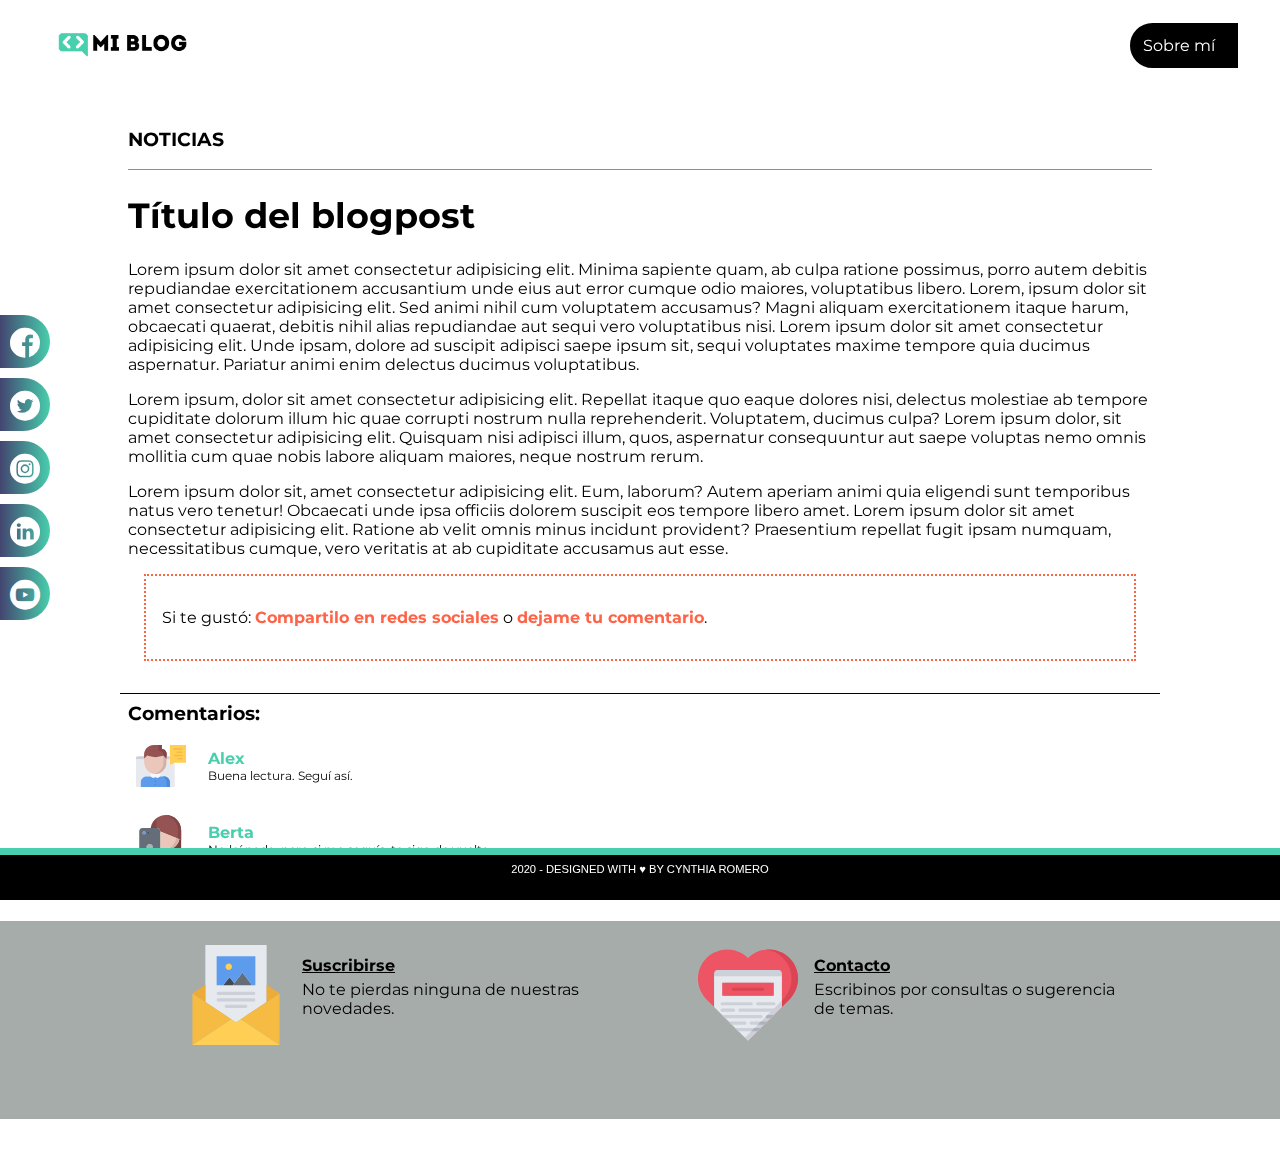
==== blog.html @ d0c6cc5c "Finalizada página blog individual" ====
<!DOCTYPE html>
<html lang="en">

<head>
    <meta charset="UTF-8">
    <meta name="viewport" content="width=device-width, initial-scale=1.0">
    <title>Mi Blog</title>
    <link rel="stylesheet" href="css/blog.css">
    <link rel="stylesheet" href="Assets/SocialMedia/font/flaticon.css">
    <link href="https://fonts.googleapis.com/css?family=Roboto+Mono|Roboto+Slab|Roboto&display=swap" rel="stylesheet">
</head>

<body>

    <header>
        <nav class="nav-container">
            <section class="nav-logo-container">
                <a href="./index.html">
                    <img src="./Assets/Logo-negro.png" alt="Logo de mi blog">
                </a>
            </section>
            <section class="profile-link">
                <a href="perfil.html">Sobre mí</a>
            </section>
        </nav>
    </header>

    <main>
        <section class="blogpost-img">
            <img src="https://cdn.pixabay.com/photo/2020/04/18/20/01/background-5060836__340.jpg" alt="">
        </section>
        <section class="blogpost-main">
            <div class="container">
                <h3>Noticias</h3>
                <article>
                    <h1>Título del blogpost</h1>
                    <p>Lorem ipsum dolor sit amet consectetur adipisicing elit. Minima sapiente quam, ab culpa ratione
                        possimus, porro autem debitis repudiandae exercitationem accusantium unde eius aut error cumque
                        odio maiores, voluptatibus libero. Lorem, ipsum dolor sit amet consectetur adipisicing elit. Sed
                        animi nihil cum voluptatem accusamus? Magni aliquam exercitationem itaque harum, obcaecati
                        quaerat, debitis nihil alias repudiandae aut sequi vero voluptatibus nisi. Lorem ipsum dolor sit
                        amet consectetur adipisicing elit. Unde ipsam, dolore ad suscipit adipisci saepe ipsum sit,
                        sequi voluptates maxime tempore quia ducimus aspernatur. Pariatur animi enim delectus ducimus
                        voluptatibus.</p>
                    <p>Lorem ipsum, dolor sit amet consectetur adipisicing elit. Repellat itaque quo eaque dolores nisi,
                        delectus molestiae ab tempore cupiditate dolorum illum hic quae corrupti nostrum nulla
                        reprehenderit. Voluptatem, ducimus culpa? Lorem ipsum dolor, sit amet consectetur adipisicing
                        elit. Quisquam nisi adipisci illum, quos, aspernatur consequuntur aut saepe voluptas nemo omnis
                        mollitia cum quae nobis labore aliquam maiores, neque nostrum rerum.</p>
                    <p>Lorem ipsum dolor sit, amet consectetur adipisicing elit. Eum, laborum? Autem aperiam animi quia
                        eligendi sunt temporibus natus vero tenetur! Obcaecati unde ipsa officiis dolorem suscipit eos
                        tempore libero amet. Lorem ipsum dolor sit amet consectetur adipisicing elit. Ratione ab velit
                        omnis minus incidunt provident? Praesentium repellat fugit ipsam numquam, necessitatibus cumque,
                        vero veritatis at ab cupiditate accusamus aut esse.</p>
                    <div class="call-to-action">
                        <p>Si te gustó:
                        <a href="#">Compartilo en redes sociales</a> o <a href="#">dejame tu comentario</a>.</p>
                    </div>
                    </article>
            </div>
        </section>

        <section class="main-comments container">
            <h3>Comentarios:</h3>
            <div class="comment-container">
                <div class="user-img">
                    <img src="./Assets/IconosBlog/svg/002-blogger.svg" alt="usuario1">
                </div>
                <div class="comment">
                    <h4>Alex</h4>
                    <p>Buena lectura. Seguí así.</p>
                </div>
            </div>
            <div class="comment-container">
                <div class="user-img">
                    <img src="./Assets/IconosBlog/svg/023-selfie.svg" alt="usuario2">
                </div>
                <div class="comment">
                    <h4>Berta</h4>
                    <p>No leí nada, pero si me seguís, te sigo de vuelta.</p>
                </div>
            </div>
        </section>

        <section class="contact">
            <div class="contact-main container">
                <div class="contact-left">
                    <div class="contact-img">
                        <img src="./Assets/IconosBlog/svg/013-newsletter.svg" alt="">
                    </div>
                    <div class="contact-text">
                        <a href="#">Suscribirse</a>
                        <p>No te pierdas ninguna de nuestras novedades.</p>
                    </div>
                </div>
                <div class="contact-right">
                    <div class="contact-img">
                        <img src="./Assets/IconosBlog/svg/006-like.svg" alt="">
                    </div>
                    <div class="contact-text">
                        <a href="#">Contacto</a>
                        <p>Escribinos por consultas o sugerencia de temas.</p>
                    </div>
                </div>
            </div>
        </section>
    </main>

    <footer class="footer">

        <div class="footer-icons">
            <a class="flaticon-001-facebook icon-item" href="https://www.facebook.com/cyn.j.romero"></a>
            <a class="flaticon-013-twitter-1 icon-item" href="https://twitter.com/ce_y_ene"></a>
            <a class="flaticon-011-instagram icon-item" href="https://www.instagram.com/ce_y_ene/"></a>
            <a class="flaticon-010-linkedin icon-item" href="https://www.linkedin.com/in/ce-y-ene/"></a>
            <a class="flaticon-008-youtube icon-item"
                href="https://www.youtube.com/channel/UCwrx4f1ip8r1vZJgrquF2Hg"></a>
        </div>

        <p>2020 - Designed with ♥ by Cynthia Romero</p>
    </footer>


    <section class="icons-container">
        <div class="icons">
            <a class="flaticon-001-facebook icon-item tab" href="https://www.facebook.com/cyn.j.romero"></a>
            <a class="flaticon-013-twitter-1 icon-item tab" href="https://twitter.com/ce_y_ene"></a>
            <a class="flaticon-011-instagram icon-item tab" href="https://www.instagram.com/ce_y_ene/"></a>
            <a class="flaticon-010-linkedin icon-item tab" href="https://www.linkedin.com/in/ce-y-ene/"></a>
            <a class="flaticon-008-youtube icon-item tab"
                href="https://www.youtube.com/channel/UCwrx4f1ip8r1vZJgrquF2Hg"></a>
        </div>
    </section>

</body>

</html>
---- css/blog.css ----
@import url('https://fonts.googleapis.com/css?family=Montserrat:300,400,700&display=swap');

body {
    margin: 0;
    padding: 0;
    font-family: 'Montserrat', sans-serif;
    background-color: white;
    height: 100%;
    box-sizing: border-box;
    padding-bottom: 5vh;
}

.container {
    margin-right: auto;
    margin-left: auto;
    max-width: 1200px;
    width: 80%;
}

h2,
h3,
h4 {
    margin: 0;
}

a {
    text-decoration: none;
    display: inline;
    color: white;
}

header {
    max-width: 1200px;
    width: 100%;
    height: 10vh;
    margin-right: auto;
    margin-left: auto;
}

.nav-container {
    display: grid;
    grid-template-columns: 1fr 1fr;
    height: 10vh;
    align-items: center;
    justify-content: space-between;    
}

.nav-logo-container {
    display: flex;
    justify-self: flex-start;
    justify-content: center;
}

.nav-logo-container img {
    max-width: 165px;
    width: 100%;
}

.profile-link {
    display: flex;
    justify-self: flex-end;
    margin-right: 0.1em;
}

.profile-link a {
    color: white;
    border: 3px solid #000;
    background-color: #000;
    padding: 10px 20px 10px 10px;
    border-top-left-radius: 50px;
    border-bottom-left-radius: 50px;
}

.blogpost-img {
    width: 90%;
    max-height: 370px;
    object-fit: contain;
    overflow: hidden;
    margin-left: auto;
    margin-right: auto;
}

.blogpost-img img {
    width: 100%;
}

.blogpost-main h3 {
    margin: 0;
    padding: 1em 0;
    text-transform: uppercase;
    border-bottom: 1px solid tomato;
}

.blogpost-main h1 {
    font-size: 35px;
}

.blogpost-main article {
    padding-bottom: 1em;
}

.call-to-action {
    border: 2px dotted tomato;
    margin: 1em;
    padding: 1em;
}

.call-to-action a {
    color: tomato;
    font-weight: 700;
}

.main-comments {
    border-top: 1px solid black;
    padding: 0.5em 0.5em 3em 0.5em;
}

.comment-container {
    padding: 0.5em;
    margin-top: 0.5em;
    display: grid;
    grid-template-columns: 5vw 73vw;
}

.user-img {
    max-width: 50px;
    display: grid;
    justify-content: center;
}

.user-img img {
    width: 100%;
}

.comment {
    padding: 0.5em;
}

.comment h4 {
    color: #48CFAD;
}

.comment p {
    margin: 0;
    font-size: 12px;
}

.contact {
    width: 100%;
    min-height: 150px;
    background-color: #a6acaa;
    padding: 1em 1em 2em 1em;
}

.contact-main {
    display: grid;
    grid-template-columns: 1fr 1fr;
}

.contact-left,
.contact-right {
    display: grid;
    grid-template-columns: 150px minmax(200px, 330px);
}

.contact-left {
    grid-column: 1;
}

.contact-right {
    grid-column: 2;
}

.contact-img {
    padding: 0.5em;
    display: grid;
    align-content: center;
    justify-content: right;
}

.contact-img img {
    width: 100px;
}

.contact-text {
    padding: 0.5em;
    text-align: left;
    display: grid;
    align-content: center;
}

.contact-text p {
    padding: 0;
    margin-block-start: 0.3em;
}

.contact-text a {
    color: black;
    font-weight: 700;
    text-decoration: underline;
}

.footer {
    background-color: black;
    border-top: 7px solid #48CFAD;
    width: 100%;
    height: 5vh;
    position: fixed;
    bottom: 0;
}

.footer p {
    text-align: center;
    color: #fff;
    text-transform: uppercase;
    font: 0.7em sans-serif;
    margin: 0;
    padding: 0.7em;
}

/*Íconos de redes sociales del costado*/
.icons-container {
    position: fixed;
    top: 35%;
    }
    
    .icons-container .icons {
    display: grid;
    grid-template-rows: repeat(5, 1fr);
    font-size: 35px;
    gap: 10px;
    }
    
    .icon-item {
        color: #fff;
    }
    
    .tab {
        padding: 5px 10px;
        background: linear-gradient(to left, rgb(72, 207, 173) 0%, rgb(67, 69, 112) 100%);
        backdrop-filter: saturate(180%) blur(20px);
        border-top-right-radius: 50px;
        border-bottom-right-radius: 50px;
    }
    
    .tab:hover {
        box-shadow: 0 0 8px 0 #48CFAD;
    }


/*Íconos de redes sociales en pie de página*/
.footer-icons {
    text-align: center;
    padding: 0.3em 0;
    background-color: rgb(88, 87, 86);
    display: none;
}

.footer-icons .icon-item {
    margin: 0 0.3em;
}



@media only screen and (max-width: 1024px) {

}

@media only screen and (max-width: 768px) {
    .footer-icons {
        display: block;
    }
    .icons-container {
        display: none;
    }

    .contact-main {
        display: grid;
        grid-template-columns: 1fr;
        grid-template-rows: 1fr 1fr;
        gap: 1em;
    }
    
    .contact-left {
        grid-column: 1;
        grid-row: 1;
    }
    
    .contact-right {
        grid-column: 1;
        grid-row: 2;
    }

}

@media only screen and (max-width: 480px) {
    .profile-link a {
        font-size: 0.7em;
        padding: 5px 15px 5px 5px;
        text-align: right;
        font-weight: 700;
    }


}

@media only screen and (max-width: 320px) {

}
---- Assets/SocialMedia/font/flaticon.css ----
/*
  	Flaticon icon font: Flaticon
  	Creation date: 20/12/2018 09:27
  	*/

@font-face {
  font-family: "Flaticon";
  src: url("./Flaticon.eot");
  src: url("./Flaticon.eot?#iefix") format("embedded-opentype"),
       url("./Flaticon.woff") format("woff"),
       url("./Flaticon.ttf") format("truetype"),
       url("./Flaticon.svg#Flaticon") format("svg");
  font-weight: normal;
  font-style: normal;
}

@media screen and (-webkit-min-device-pixel-ratio:0) {
  @font-face {
    font-family: "Flaticon";
    src: url("./Flaticon.svg#Flaticon") format("svg");
  }
}

[class^="flaticon-"]:before, [class*=" flaticon-"]:before,
[class^="flaticon-"]:after, [class*=" flaticon-"]:after {   
  font-family: Flaticon;
        font-size: 30px;
font-style: normal;
}

.flaticon-001-facebook:before { content: "\f100"; }
.flaticon-002-twitter:before { content: "\f101"; }
.flaticon-003-whatsapp:before { content: "\f102"; }
.flaticon-004-groupme:before { content: "\f103"; }
.flaticon-005-kik:before { content: "\f104"; }
.flaticon-006-skype:before { content: "\f105"; }
.flaticon-007-periscope:before { content: "\f106"; }
.flaticon-008-youtube:before { content: "\f107"; }
.flaticon-009-itunes:before { content: "\f108"; }
.flaticon-010-linkedin:before { content: "\f109"; }
.flaticon-011-instagram:before { content: "\f10a"; }
.flaticon-012-messenger:before { content: "\f10b"; }
.flaticon-013-twitter-1:before { content: "\f10c"; }
.flaticon-014-snapchat:before { content: "\f10d"; }
.flaticon-015-reddit:before { content: "\f10e"; }
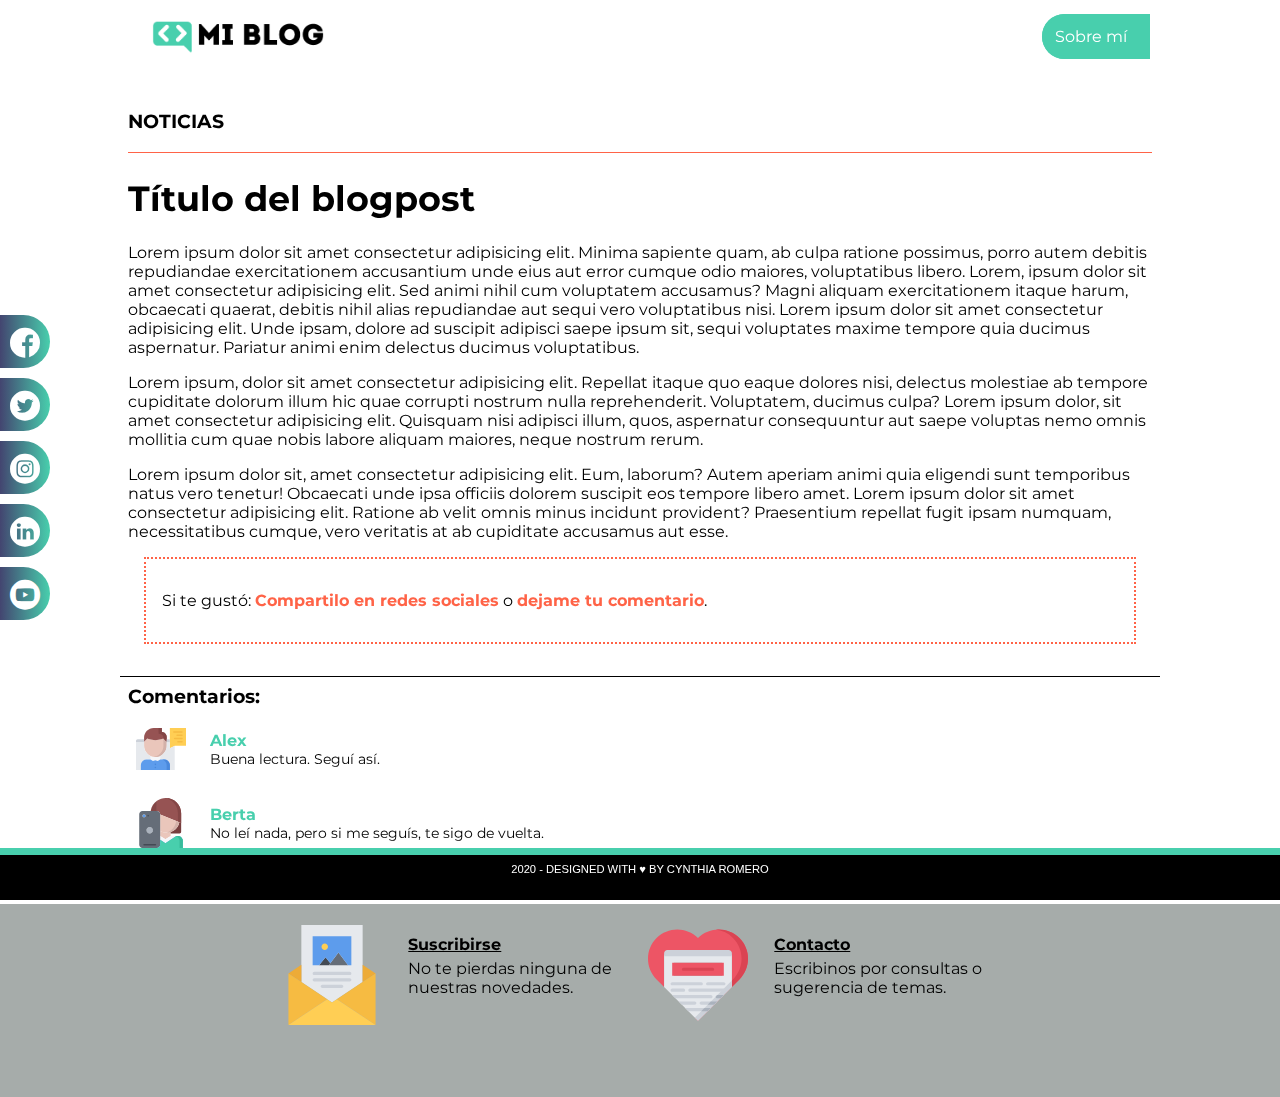
==== commit 7c59650c: "Corrección css casi completa" ====
--- a/blog.html
+++ b/blog.html
@@ -1,65 +1,62 @@
 <!DOCTYPE html>
-<html lang="en">
+<html lang="es">
 
 <head>
     <meta charset="UTF-8">
     <meta name="viewport" content="width=device-width, initial-scale=1.0">
     <title>Mi Blog</title>
-    <link rel="stylesheet" href="css/blog.css">
+    <link rel="stylesheet" href="css/main.css">
+    <link rel="stylesheet" href="css/mobile.css">
     <link rel="stylesheet" href="Assets/SocialMedia/font/flaticon.css">
-    <link href="https://fonts.googleapis.com/css?family=Roboto+Mono|Roboto+Slab|Roboto&display=swap" rel="stylesheet">
+    <link rel="icon" href="./Assets/favicon.png">
 </head>
 
-<body>
+<body class="sections">
 
-    <header>
-        <nav class="nav-container">
-            <section class="nav-logo-container">
-                <a href="./index.html">
-                    <img src="./Assets/Logo-negro.png" alt="Logo de mi blog">
-                </a>
-            </section>
-            <section class="profile-link">
-                <a href="perfil.html">Sobre mí</a>
-            </section>
-        </nav>
-    </header>
+    <nav>
+        <section class="nav-logo-container">
+            <a href="./index.html">
+                <img src="./Assets/Logo-negro.png" alt="Logo de mi blog">
+            </a>
+        </section>
+        <section class="profile-link">
+            <a href="perfil.html">Sobre mí</a>
+        </section>
+    </nav>
 
     <main>
         <section class="blogpost-img">
             <img src="https://cdn.pixabay.com/photo/2020/04/18/20/01/background-5060836__340.jpg" alt="">
         </section>
-        <section class="blogpost-main">
-            <div class="container">
-                <h3>Noticias</h3>
-                <article>
-                    <h1>Título del blogpost</h1>
-                    <p>Lorem ipsum dolor sit amet consectetur adipisicing elit. Minima sapiente quam, ab culpa ratione
-                        possimus, porro autem debitis repudiandae exercitationem accusantium unde eius aut error cumque
-                        odio maiores, voluptatibus libero. Lorem, ipsum dolor sit amet consectetur adipisicing elit. Sed
-                        animi nihil cum voluptatem accusamus? Magni aliquam exercitationem itaque harum, obcaecati
-                        quaerat, debitis nihil alias repudiandae aut sequi vero voluptatibus nisi. Lorem ipsum dolor sit
-                        amet consectetur adipisicing elit. Unde ipsam, dolore ad suscipit adipisci saepe ipsum sit,
-                        sequi voluptates maxime tempore quia ducimus aspernatur. Pariatur animi enim delectus ducimus
-                        voluptatibus.</p>
-                    <p>Lorem ipsum, dolor sit amet consectetur adipisicing elit. Repellat itaque quo eaque dolores nisi,
-                        delectus molestiae ab tempore cupiditate dolorum illum hic quae corrupti nostrum nulla
-                        reprehenderit. Voluptatem, ducimus culpa? Lorem ipsum dolor, sit amet consectetur adipisicing
-                        elit. Quisquam nisi adipisci illum, quos, aspernatur consequuntur aut saepe voluptas nemo omnis
-                        mollitia cum quae nobis labore aliquam maiores, neque nostrum rerum.</p>
-                    <p>Lorem ipsum dolor sit, amet consectetur adipisicing elit. Eum, laborum? Autem aperiam animi quia
-                        eligendi sunt temporibus natus vero tenetur! Obcaecati unde ipsa officiis dolorem suscipit eos
-                        tempore libero amet. Lorem ipsum dolor sit amet consectetur adipisicing elit. Ratione ab velit
-                        omnis minus incidunt provident? Praesentium repellat fugit ipsam numquam, necessitatibus cumque,
-                        vero veritatis at ab cupiditate accusamus aut esse.</p>
-                    <div class="call-to-action">
-                        <p>Si te gustó:
+        <section class="blogpost-main container">
+            <h3>Noticias</h3>
+            <article>
+                <h1>Título del blogpost</h1>
+                <p>Lorem ipsum dolor sit amet consectetur adipisicing elit. Minima sapiente quam, ab culpa ratione
+                    possimus, porro autem debitis repudiandae exercitationem accusantium unde eius aut error cumque
+                    odio maiores, voluptatibus libero. Lorem, ipsum dolor sit amet consectetur adipisicing elit. Sed
+                    animi nihil cum voluptatem accusamus? Magni aliquam exercitationem itaque harum, obcaecati
+                    quaerat, debitis nihil alias repudiandae aut sequi vero voluptatibus nisi. Lorem ipsum dolor sit
+                    amet consectetur adipisicing elit. Unde ipsam, dolore ad suscipit adipisci saepe ipsum sit,
+                    sequi voluptates maxime tempore quia ducimus aspernatur. Pariatur animi enim delectus ducimus
+                    voluptatibus.</p>
+                <p>Lorem ipsum, dolor sit amet consectetur adipisicing elit. Repellat itaque quo eaque dolores nisi,
+                    delectus molestiae ab tempore cupiditate dolorum illum hic quae corrupti nostrum nulla
+                    reprehenderit. Voluptatem, ducimus culpa? Lorem ipsum dolor, sit amet consectetur adipisicing
+                    elit. Quisquam nisi adipisci illum, quos, aspernatur consequuntur aut saepe voluptas nemo omnis
+                    mollitia cum quae nobis labore aliquam maiores, neque nostrum rerum.</p>
+                <p>Lorem ipsum dolor sit, amet consectetur adipisicing elit. Eum, laborum? Autem aperiam animi quia
+                    eligendi sunt temporibus natus vero tenetur! Obcaecati unde ipsa officiis dolorem suscipit eos
+                    tempore libero amet. Lorem ipsum dolor sit amet consectetur adipisicing elit. Ratione ab velit
+                    omnis minus incidunt provident? Praesentium repellat fugit ipsam numquam, necessitatibus cumque,
+                    vero veritatis at ab cupiditate accusamus aut esse.</p>
+                <div class="share">
+                    <p>Si te gustó:
                         <a href="#">Compartilo en redes sociales</a> o <a href="#">dejame tu comentario</a>.</p>
-                    </div>
-                    </article>
-            </div>
+                </div>
+            </article>
         </section>
-
+        
         <section class="main-comments container">
             <h3>Comentarios:</h3>
             <div class="comment-container">
@@ -81,26 +78,24 @@
                 </div>
             </div>
         </section>
-
+        
         <section class="contact">
-            <div class="contact-main container">
-                <div class="contact-left">
-                    <div class="contact-img">
-                        <img src="./Assets/IconosBlog/svg/013-newsletter.svg" alt="">
-                    </div>
-                    <div class="contact-text">
-                        <a href="#">Suscribirse</a>
-                        <p>No te pierdas ninguna de nuestras novedades.</p>
-                    </div>
+            <div class="contact-left">
+                <div class="contact-img">
+                    <img src="./Assets/IconosBlog/svg/013-newsletter.svg" alt="">
                 </div>
-                <div class="contact-right">
-                    <div class="contact-img">
-                        <img src="./Assets/IconosBlog/svg/006-like.svg" alt="">
-                    </div>
-                    <div class="contact-text">
-                        <a href="#">Contacto</a>
-                        <p>Escribinos por consultas o sugerencia de temas.</p>
-                    </div>
+                <div class="contact-text">
+                    <a href="#">Suscribirse</a>
+                    <p>No te pierdas ninguna de nuestras novedades.</p>
+                </div>
+            </div>
+            <div class="contact-right">
+                <div class="contact-img">
+                    <img src="./Assets/IconosBlog/svg/006-like.svg" alt="">
+                </div>
+                <div class="contact-text">
+                    <a href="#">Contacto</a>
+                    <p>Escribinos por consultas o sugerencia de temas.</p>
                 </div>
             </div>
         </section>
--- a/css/main.css
+++ b/css/main.css
@@ -0,0 +1,379 @@
+@import url('https://fonts.googleapis.com/css?family=Montserrat:300,400,700&display=swap');
+
+html, 
+body {
+    margin: 0;
+    padding: 0;
+    font-family: 'Montserrat', sans-serif;
+    box-sizing: border-box;
+}
+
+.home {
+    position: fixed;
+    top: 0;
+    bottom: 0;
+    left: 0;
+    right: 0;
+    background-image: url('https://cdn.pixabay.com/photo/2020/04/08/16/32/keyboard-5017973_960_720.jpg');
+    background-position: center;
+    background-repeat: no-repeat;
+    background-size: cover;
+    height: 100%;
+}
+
+a {
+    text-decoration: none;
+    display: inline;
+    color: white;
+}
+
+h2,
+h3,
+h4 {
+    margin-block-start: 0;
+    margin-block-end: 0;
+}
+
+.sections {
+    background-color: white;
+}
+
+/* Comienza el NavBar */
+nav {
+    width: 80%;
+    display: flex;
+    margin: 0 10%;
+    justify-content: space-between;
+    align-items: center;
+}
+
+.nav-logo-container img {
+    max-width: 220px;
+    width: 100%;
+}
+
+.profile-link {
+    margin-right: 0.1em;
+}
+
+.profile-link a {
+    color: white;
+    border: 3px solid #48CFAD;
+    background-color: #48CFAD;
+    padding: 10px 20px 10px 10px;
+    border-top-left-radius: 50px;
+    border-bottom-left-radius: 50px;
+}
+/*Termina el NavBar*/
+
+/* Inicio del Mensaje de bienvenida */
+.home-main {
+    display: flex;
+    flex-direction: column;
+    justify-content: center;
+    align-items: center;
+    padding: 10%;
+}
+
+.home-main-text {
+    font-size: 40px;
+    font-weight: 700;
+    text-transform: uppercase;
+    letter-spacing: 10px;
+    color: #fff;
+    text-shadow: 0 0 3px #48CFAD;
+    text-align: center;
+}
+
+.home-main-button {
+    padding: 10px 25px;
+    text-align: center;
+    border-radius: 5px;
+    background-color: #48CFAD;
+    margin-bottom: 40px;
+}
+/* Finaliza Mensaje de bienvenida */
+
+/*Comienza sección post destacado*/
+.featured {
+    background-color: rgb(236, 130, 112);
+    padding: 1% 5% 2% 5%;
+    margin: 0 10% 0 10%;
+}
+
+.featured-post {
+    display: flex;
+    justify-content: center;
+    align-items: center;
+}
+
+.title-container {
+    margin: 0;
+    height: auto;
+    align-items: center;
+    padding-bottom: 0.5em;
+}
+
+.title-container h3 {
+    text-transform: uppercase;
+}
+
+.featured-img-container {
+    display: flex;
+    justify-content: center;
+    align-items: center;
+}
+
+.featured-img-container img {
+    max-width: 700px;
+    width: 100%;
+}
+
+.featured-text-container {
+    width: 100%;
+    padding: 0 1em;
+}
+/*Finaliza sección post destacado*/
+
+/* Sección posts*/
+.title-posts {
+    margin-bottom: 1em;
+}
+
+.title-posts h3 {  
+    padding: 1em 0;
+    text-align: center;
+    text-transform: uppercase;  
+    border-bottom: 2px solid tomato;
+}
+
+.blogs-posts {
+    max-width: 1200px;
+    margin: 0 auto 10% auto;
+    display: grid;
+    grid-template-columns: repeat(auto-fill, 30%);
+    gap: 1em;
+    justify-content: center;
+    align-content: center;
+}
+
+.blogs-button {
+    border: 1px solid #48CFAD;
+    border-radius: 10px;
+    padding: 10px 15px;
+    margin: 5px;
+    display: inline-block;
+    background-color: #48CFAD;
+    font-size: 0.9em;
+}
+
+.post-container {
+    display: inline-block;
+}
+
+.post-container h4 {
+    margin: 0.5em;
+}
+
+.post-container p {
+    padding: 0.3em;
+    margin-block-start: 0.5em;
+    margin-block-end: 0.5em;
+}
+
+.post-container img {
+    width: 100%;
+}
+/*Finaliza sección posts*/
+
+/*Comienza sección post individual*/
+
+.blogpost-img {
+    width: 90%;
+    max-height: 370px;
+    object-fit: contain;
+    overflow: hidden;
+    margin-left: auto;
+    margin-right: auto;
+}
+
+.blogpost-img img {
+    width: 100%;
+}
+
+.container {
+    margin-right: auto;
+    margin-left: auto;
+    max-width: 1200px;
+    width: 80%;
+}
+
+.blogpost-main h3 {
+    padding: 1em 0;
+    text-transform: uppercase;
+    border-bottom: 1px solid tomato;
+}
+
+.blogpost-main h1 {
+    font-size: 35px;
+}
+
+.blogpost-main article {
+    padding-bottom: 1em;
+}
+
+.share {
+    border: 2px dotted tomato;
+    margin: 1em;
+    padding: 1em;
+}
+
+.share a {
+    color: tomato;
+    font-weight: 700;
+}
+
+/*Sección comentarios*/
+.main-comments {
+    border-top: 1px solid black;
+    padding: 0.5em 0.5em 3em 0.5em;
+}
+.comment-container {
+    padding: 0.5em;
+    margin-top: 0.5em;
+    display: flex;
+    align-items: center;
+}
+
+.user-img {
+    width: 50px;
+    display: flex;
+    justify-content: center;
+}
+
+.user-img img {
+    width: 100%;
+}
+
+.comment {
+    padding-left: 1.5em;
+    max-width: 60%;
+}
+
+.comment h4 {
+    color: #48CFAD;
+}
+
+.comment p {
+    margin: 0;
+    font-size: 14px;
+}
+/*Fin Sección Comentarios*/
+
+/*Finaliza Sección Post Individual*/
+
+/*Inicia Sección Contacto*/
+.contact {
+    background-color: #a6acaa;
+    padding: 1% 10% 5% 10%;
+    display: flex;
+    justify-content: center;
+}
+
+.contact-left,
+.contact-right {
+    display: flex;
+}
+
+.contact-img {
+    margin: 0.5em;
+    display: flex;
+    align-items: center;
+    justify-content: flex-end;
+}
+
+.contact-img img {
+    width: 100px;
+}
+
+.contact-text {
+    padding: 5%;
+    text-align: left;
+    max-width: 250px;
+}
+
+.contact-text p {
+    padding: 0;
+    margin-block-start: 0.3em;
+}
+
+.contact-text a {
+    color: black;
+    font-weight: 700;
+    text-decoration: underline;
+}
+/*Finaliza Sección Contacto*/
+
+/*Íconos de redes sociales en pie de página*/
+.footer-icons {
+    text-align: center;
+    padding: 0.3em 0;
+    background-color: rgb(88, 87, 86);
+    display: none;
+}
+
+.footer-icons .icon-item {
+    margin: 0 0.3em;
+}
+
+
+/*Sección footer*/
+.footer {
+    background-color: black;
+    border-top: 7px solid #48CFAD;
+    width: 100%;
+    height: 5vh;
+    position: fixed;
+    bottom: 0;
+}
+
+.footer p {
+    text-align: center;
+    color: #fff;
+    text-transform: uppercase;
+    font: 0.7em sans-serif;
+    margin: 0;
+    padding: 0.7em;
+}
+/*Finaliza sección footer*/
+
+ /* Social Icons Bar del costado */
+ .icons-container {
+    position: fixed;
+    top: 35%;
+    }
+    
+    .icons-container .icons {
+    display: grid;
+    grid-template-rows: repeat(5, 1fr);
+    font-size: 35px;
+    gap: 10px;
+    }
+    
+    .icon-item {
+        color: #fff;
+    }
+    
+    .tab {
+        padding: 5px 10px;
+        background: linear-gradient(to left, rgb(72, 207, 173) 0%, rgb(67, 69, 112) 100%);
+        backdrop-filter: saturate(180%) blur(20px);
+        border-top-right-radius: 50px;
+        border-bottom-right-radius: 50px;
+    }
+    
+    .tab:hover {
+        box-shadow: 0 0 8px 0 #48CFAD;
+    }
+    /*Finaliza Social Bar del costado*/
+
--- a/css/mobile.css
+++ b/css/mobile.css
@@ -0,0 +1,128 @@
+/* Media Queries*/
+@media only screen and (max-width: 1024px) {
+
+}
+
+@media only screen and (max-width: 768px) {
+    /*Texto de bienvenida*/
+    .home-main-text {
+        font-size: 30px;
+        letter-spacing: 1%;
+    }
+    
+    /*íconos de redes sociales*/
+    .footer-icons {
+        display: block;
+    }
+    .icons-container {
+        display: none;
+    }
+    .icons-container .icons {
+        display: grid;
+        grid-template-columns: repeat(5, 1fr);
+        font-size: 1em;
+        justify-content: space-evenly;
+    }
+    .icon-item {
+        padding: 0.1em;
+        background: none;
+        backdrop-filter: none;
+        font-size: 0.5em;
+        border-radius: 50%;
+    }
+    .icon-item:hover {
+        color: #47afac;
+        box-shadow: none;
+    }
+
+    /*Post destacado*/
+    .featured-post {
+        display: inherit;
+        height: auto;
+        padding: 0 0.5em 0.5em 0.5em;
+    }
+    .featured-img-container img {
+        width: 100%;
+        margin: 1em;
+    }
+    .title-container {
+        padding: 0.5em 0;
+        height: auto;
+        align-items: center;
+    }
+    
+    .featured-img-container {
+        justify-items: center;
+    }
+        
+    .featured-text-container {
+        width: 100%;
+    }
+    /*Grilla posts*/
+    .blogs-posts {
+        display: grid;
+        grid-template-columns: repeat(auto-fill, 45%);
+    }
+    /*Sección contacto*/
+    .contact {
+        display: inherit;
+        padding-bottom: 10%;
+    }
+    .contact-img {
+        justify-content: center;
+    }
+}
+
+@media only screen and (max-width: 480px) {
+    /*Texto de bienvenida*/
+    .home-main-text {
+        font-size: 1.5em;
+        letter-spacing: 0,3%;
+    }
+    /*NavBar*/
+    nav {
+        width: 100%;
+        margin: 0;
+    }
+    .profile-link a {
+        text-align: right;
+        font-weight: 700;
+    }
+    /*Post destacado*/
+    .title-container {
+        padding-bottom: 0;
+    }
+    .featured-img-container {
+        align-items: center;
+    }
+    .featured-text-container {
+        padding: 0;
+    }
+
+    /*Grilla posts*/
+    .blogs-posts {
+        display: grid;
+        grid-template-columns: repeat(auto-fill, 100%);
+    }
+    .post-container {
+        padding: 5%;
+    }
+}
+
+@media only screen and (max-width: 335px) {
+    /*NavBar*/
+    .profile-link a {
+    font-size: 1em;
+    padding: 10px 5px 10px 5px;
+    }
+    /*Texto de bienvenida*/
+    .home-main-text {
+        font-size: 1.1em;
+    }
+    /*Botón ingresar*/
+    .home-main-button {
+        align-self: center;
+    }
+    
+
+}